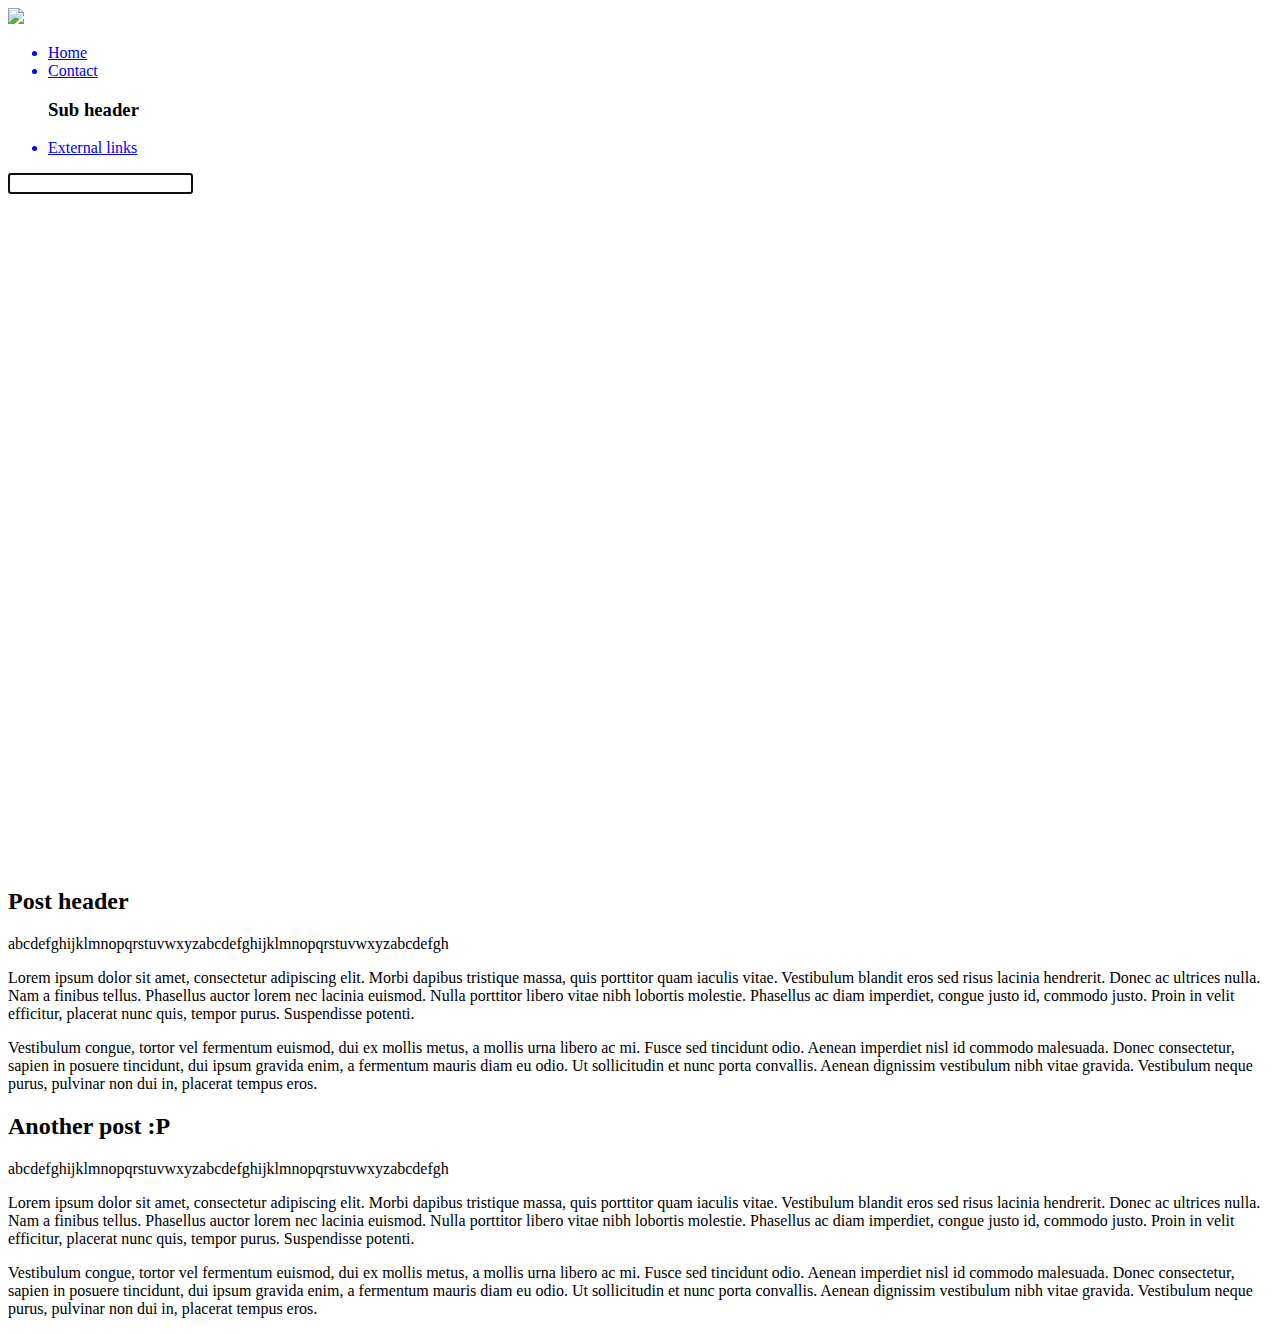
==== index.htm @ 0b6f4cf6 "js backbone + small stuff here and there" ====
<!DOCTYPE html>
<html>
<head>
	<meta charset="UTF-8" />
	<meta http-equiv="content-type" content="text/html; charset=UTF-8" />
	<meta name="author" content="Alexander Thunnessen" />
	<meta name="description" content="Hello, world!" />

	<title>Alexander</title>
	<link rel="icon" type="image/ico" href="favico.ico" />

	<link type="text/css" rel="stylesheet" href="blog1.css" />
	<link type="text/css" rel="stylesheet" href="base16-default-mod.css" />
	<link href="https://fonts.googleapis.com/css?family=Share+Tech+Mono|Source+Sans+Pro" rel="stylesheet" />

	<script type='application/javascript' src='blog.js'></script>
</head>
<body>
	<div class='wrapper' ForegroundColour BackgroundColour>
		<div class='nav nav-container' bCyan fBlack>
			<div class='nav nav-header'>
				<a href='#'>
					<img src='favico256e.png' /></div>
				</a>
			<div class='nav nav-content'>
				<ul class='nav-nav'>
					<a href='#'><li>Home</li></a>
					<a href='#'><li>Contact</li></a>
					<h3>Sub header</h3>
					<a href='#'><li>External links</li></a>
				</ul>
			</div>
		</div>

		<div class='content content-container'>


			<div class='search search-container'>
				<div BackgroundColour class='search search-bar'>
					<input fWhite id='search' placeholder='' autofocus />
				</div>
			</div>


			<div class='content content-header'><!--<h1>Hello, world!</h1>--></div>
			<div class='content content-content'>
				<div class='post post-container'>
					<!--<div class='post post-header'><h2>Header</h2></div>-->
					<div class='post post-content'>
						<center><iframe width="378" height="670" src="https://www.youtube.com/embed/kph2oDS9tPc" frameborder="0" allowfullscreen></iframe></center>
					</div>


				</div>
				<div class='post post-container'>
					<div class='post post-header'><h2>Post header</h2></div>
					<div class='post post-content'>
						<p>abcdefghijklmnopqrstuvwxyzabcdefghijklmnopqrstuvwxyzabcdefgh</p>
						<p>Lorem ipsum dolor sit amet, consectetur adipiscing elit. Morbi dapibus tristique massa, quis porttitor quam iaculis vitae. Vestibulum blandit eros sed risus lacinia hendrerit. Donec ac ultrices nulla. Nam a finibus tellus. Phasellus auctor lorem nec lacinia euismod. Nulla porttitor libero vitae nibh lobortis molestie. Phasellus ac diam imperdiet, congue justo id, commodo justo. Proin in velit efficitur, placerat nunc quis, tempor purus. Suspendisse potenti.</p>
						<p>Vestibulum congue, tortor vel fermentum euismod, dui ex mollis metus, a mollis urna libero ac mi. Fusce sed tincidunt odio. Aenean imperdiet nisl id commodo malesuada. Donec consectetur, sapien in posuere tincidunt, dui ipsum gravida enim, a fermentum mauris diam eu odio. Ut sollicitudin et nunc porta convallis. Aenean dignissim vestibulum nibh vitae gravida. Vestibulum neque purus, pulvinar non dui in, placerat tempus eros.</p>
					</div>

				</div>
				<div class='post post-container'>
					<div class='post post-header'><h2>Another post :P</h2></div>
					<div class='post post-content'>
						<p>abcdefghijklmnopqrstuvwxyzabcdefghijklmnopqrstuvwxyzabcdefgh</p>
						<p>Lorem ipsum dolor sit amet, consectetur adipiscing elit. Morbi dapibus tristique massa, quis porttitor quam iaculis vitae. Vestibulum blandit eros sed risus lacinia hendrerit. Donec ac ultrices nulla. Nam a finibus tellus. Phasellus auctor lorem nec lacinia euismod. Nulla porttitor libero vitae nibh lobortis molestie. Phasellus ac diam imperdiet, congue justo id, commodo justo. Proin in velit efficitur, placerat nunc quis, tempor purus. Suspendisse potenti.</p>
						<p>Vestibulum congue, tortor vel fermentum euismod, dui ex mollis metus, a mollis urna libero ac mi. Fusce sed tincidunt odio. Aenean imperdiet nisl id commodo malesuada. Donec consectetur, sapien in posuere tincidunt, dui ipsum gravida enim, a fermentum mauris diam eu odio. Ut sollicitudin et nunc porta convallis. Aenean dignissim vestibulum nibh vitae gravida. Vestibulum neque purus, pulvinar non dui in, placerat tempus eros.</p>
					</div>
				</div>
			</div>
		</div>

		<div class='smp smp-container'>
			<div class='smp smp-header'></div>
			<div class='smp smp-content'></div>
		</div>
	</div>
</body>
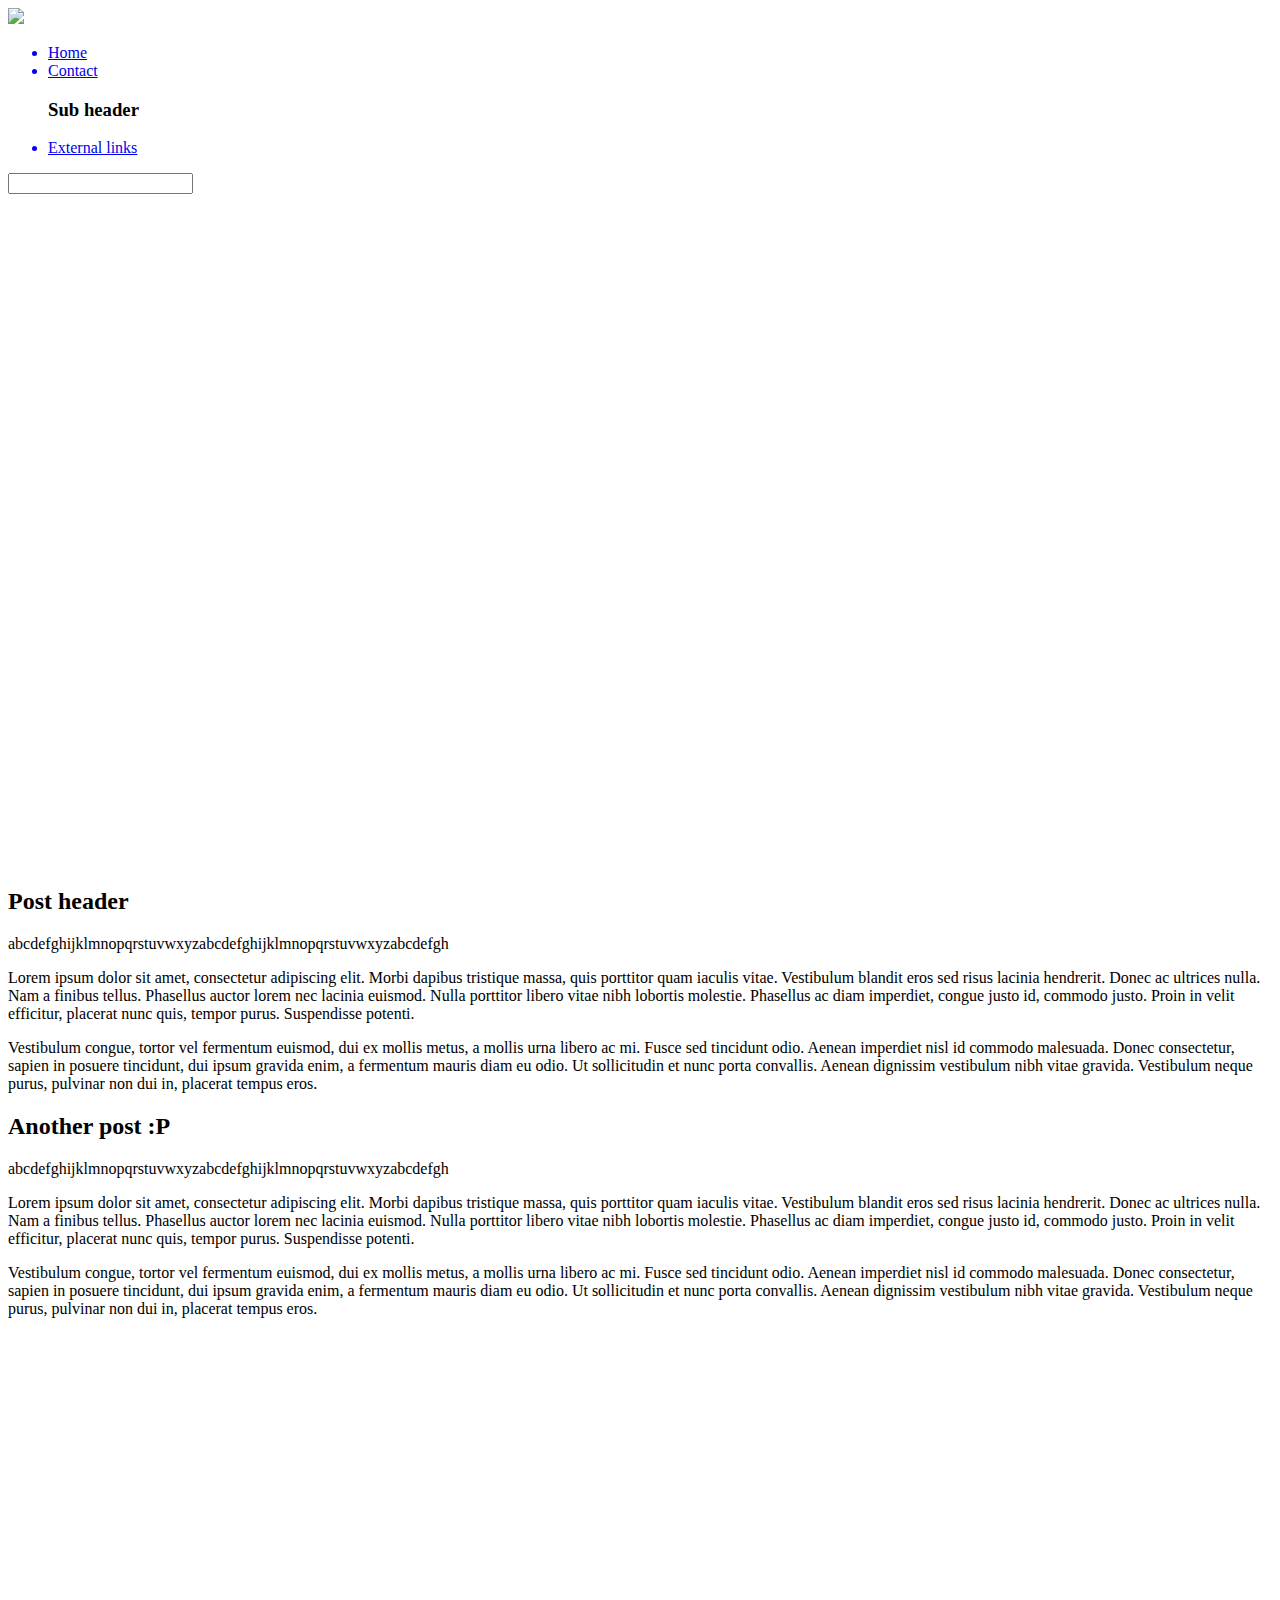
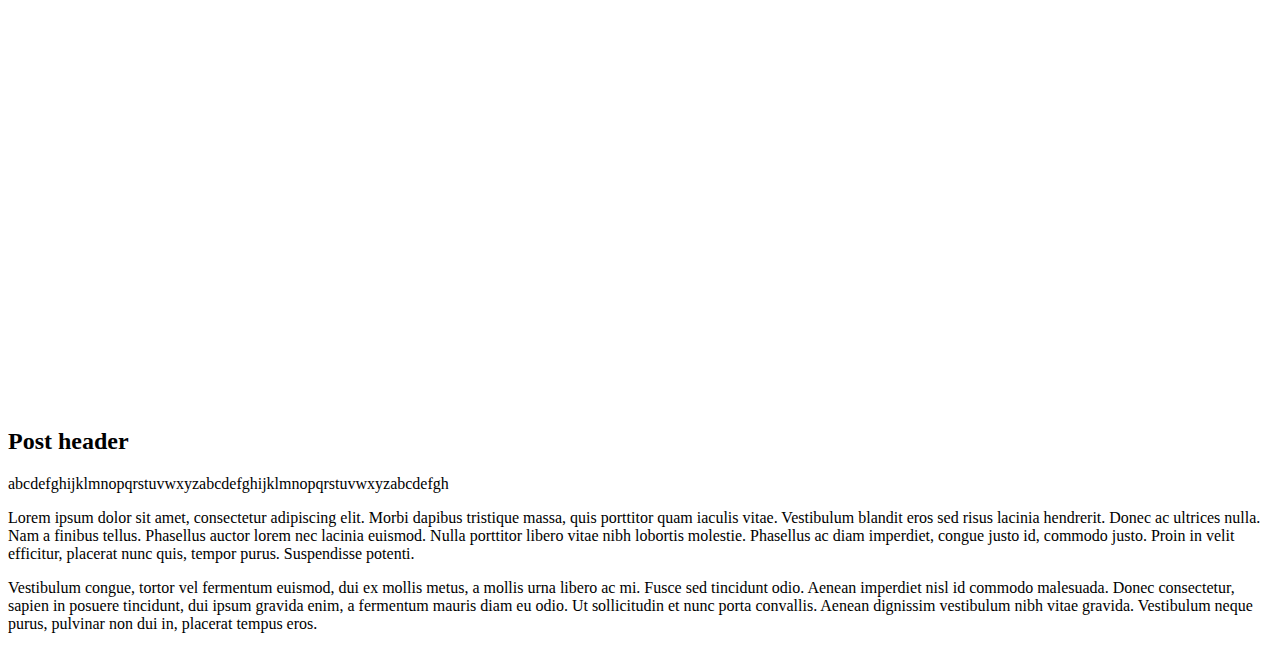
==== commit 549efcf8: "It's basically a replacement for PHP Include" ====
--- a/index.htm
+++ b/index.htm
@@ -13,7 +13,7 @@
 	<link type="text/css" rel="stylesheet" href="base16-default-mod.css" />
 	<link href="https://fonts.googleapis.com/css?family=Share+Tech+Mono|Source+Sans+Pro" rel="stylesheet" />
 
-	<script type='application/javascript' src='blog.js'></script>
+	<script type='application/javascript' src='back.js'></script>
 </head>
 <body>
 	<div class='wrapper' ForegroundColour BackgroundColour>
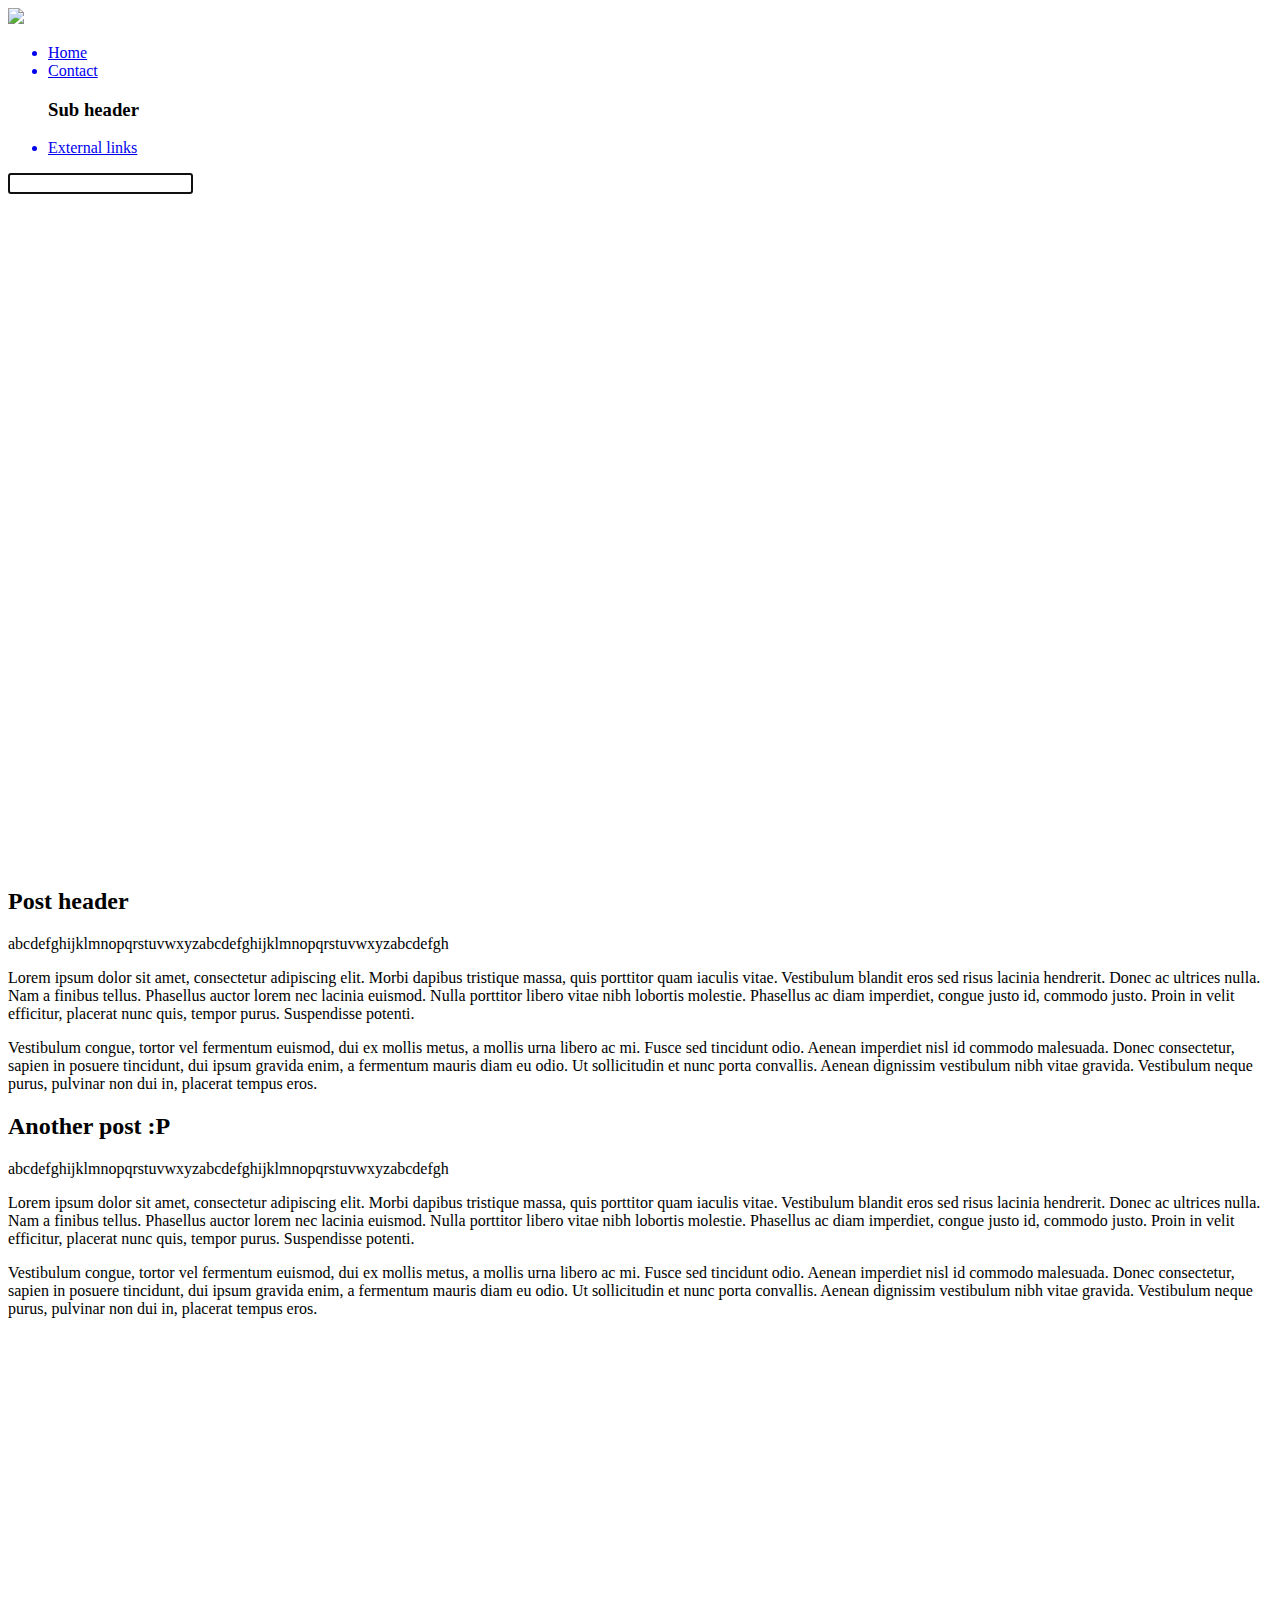
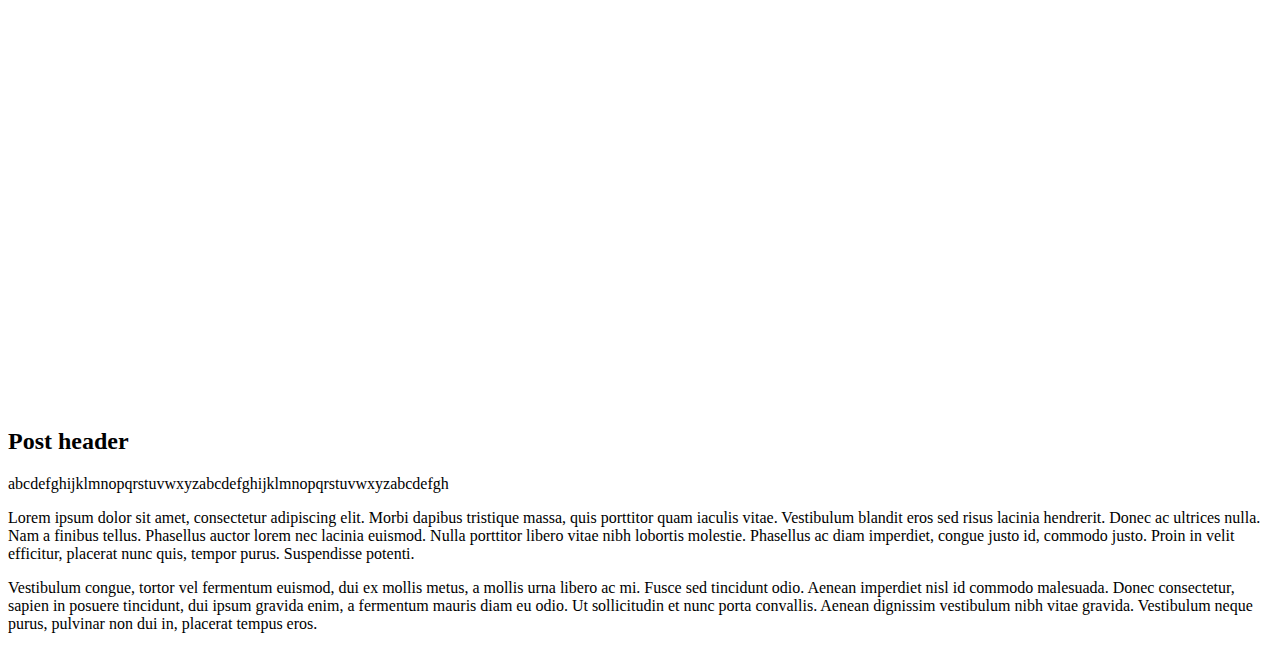
==== commit 6140ecbf: "comment" ====
--- a/index.htm
+++ b/index.htm
@@ -17,7 +17,7 @@
 </head>
 <body>
 	<div class='wrapper' ForegroundColour BackgroundColour>
-		<div class='nav nav-container' bCyan fBlack>
+		<div class='nav nav-container' js-include='nav.htm' bCyan fBlack>
 			<div class='nav nav-header'>
 				<a href='#'>
 					<img src='favico256e.png' /></div>
@@ -43,7 +43,7 @@
 
 
 			<div class='content content-header'><!--<h1>Hello, world!</h1>--></div>
-			<div class='content content-content'>
+			<div class='content content-content' js-include='posts.htm'>
 				<div class='post post-container'>
 					<!--<div class='post post-header'><h2>Header</h2></div>-->
 					<div class='post post-content'>
